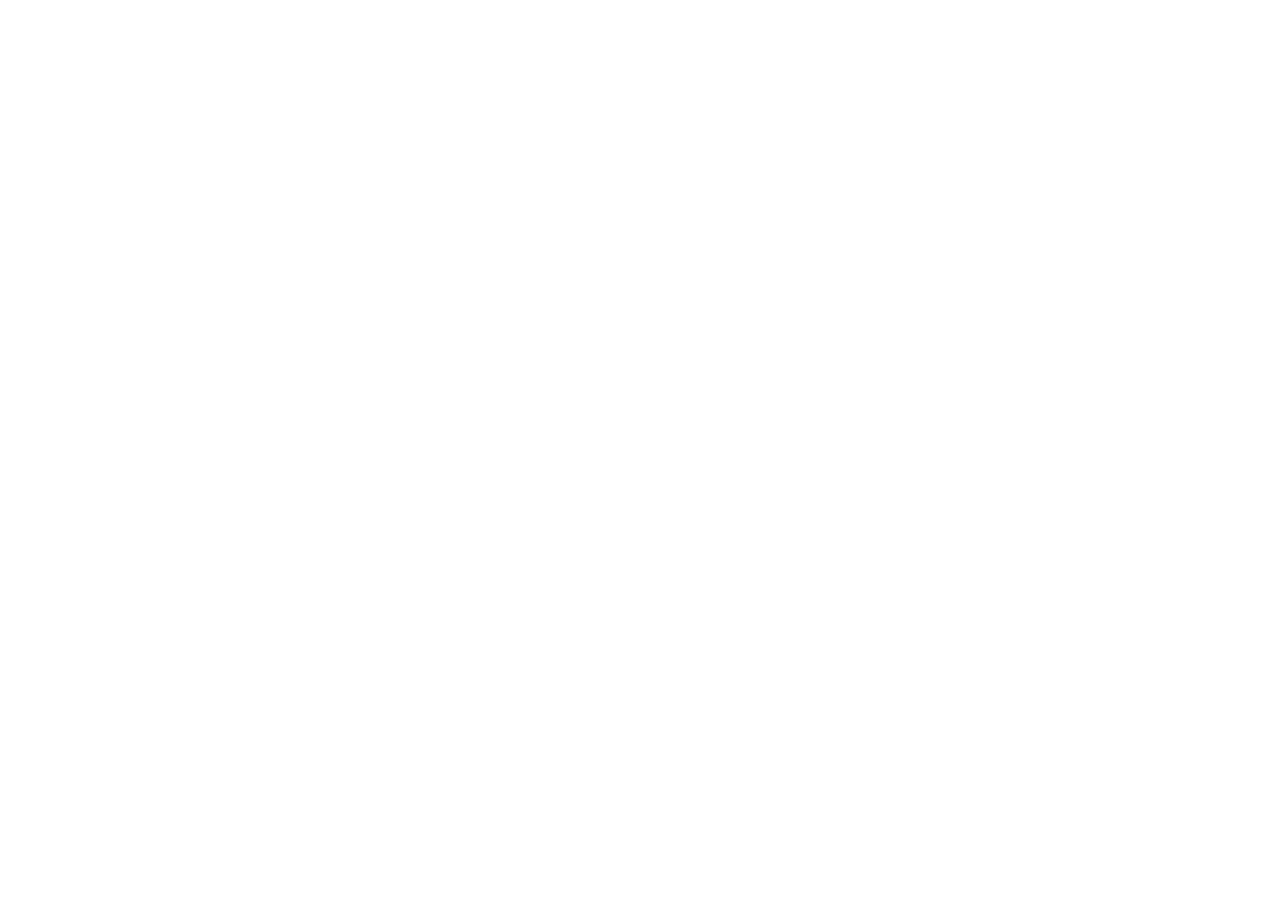
==== WebSiteWithGithubPages/index.html @ 5d52769f "New branch with html project" ====
<!DOCTYPE html>
<html lang ="en">
    <head>
        <meta charset="UTF-8">
        <meta name="viewport"
        content="width=device-width, initial-scale=1.0">
        <title> GitHub Tutorial</title>
    </head>
    <body>
        
    </body>
</html>
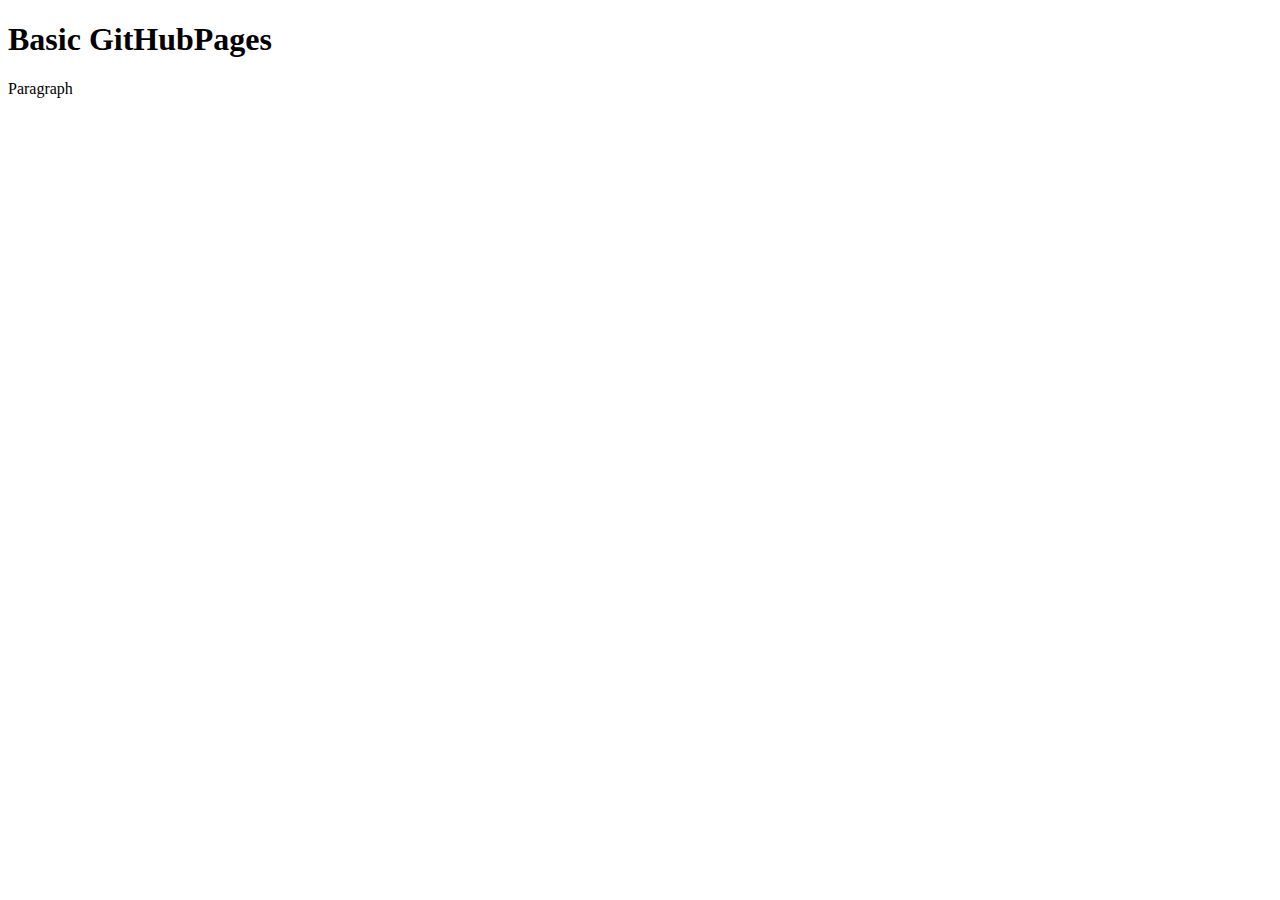
==== commit 80256d32: "edit index.html" ====
--- a/WebSiteWithGithubPages/index.html
+++ b/WebSiteWithGithubPages/index.html
@@ -7,6 +7,7 @@
         <title> GitHub Tutorial</title>
     </head>
     <body>
-        
+        <h1> Basic GitHubPages</h1>
+        <p> Paragraph</p>
     </body>
 </html>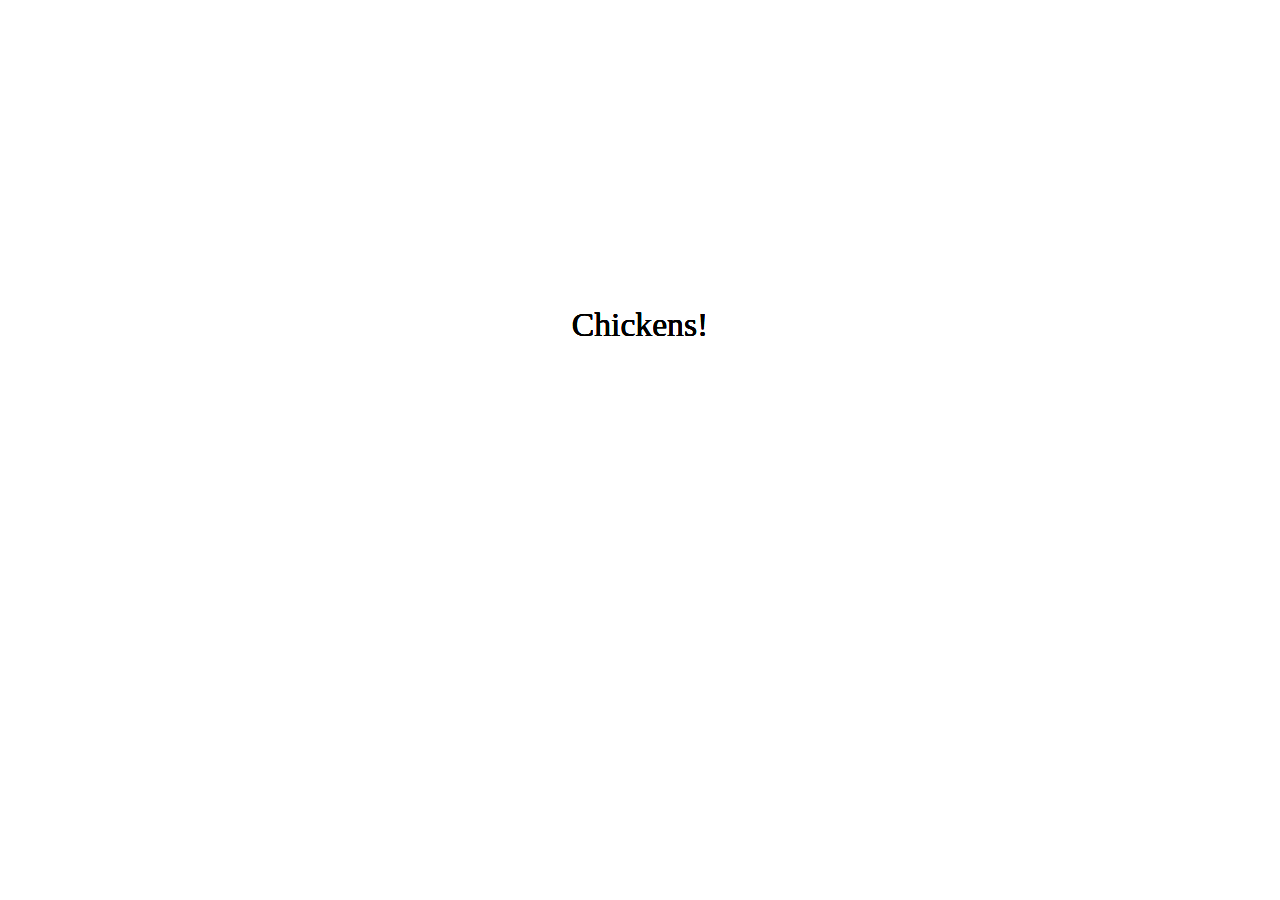
==== commit 43ddbe46: "edited index and app.css files" ====
--- a/WebSiteWithGithubPages/index.html
+++ b/WebSiteWithGithubPages/index.html
@@ -1,13 +1,27 @@
 <!DOCTYPE html>
 <html lang ="en">
-    <head>
-        <meta charset="UTF-8">
-        <meta name="viewport"
-        content="width=device-width, initial-scale=1.0">
-        <title> GitHub Tutorial</title>
-    </head>
-    <body>
-        <h1> Basic GitHubPages</h1>
-        <p> Paragraph</p>
-    </body>
+
+<head>
+    <meta charset="UTF-8">
+    <meta name="viewport"
+    content="width=device-width, initial-scale=1.0">
+    <title> GitHub Tutorial</title>
+    <link rel="stylesheet" href="app.css">
+</head>
+
+<body>
+    <svg viewBox="0 0 600 300">
+        <!-- Symbol-->
+        <symbol id="s-text">
+            <text text-anchor="middle" x="50%" y="50%" dy=".35em">Chickens!</text>
+        </symbol>
+        <!-- Duplicate symbols-->
+        <use class="text" xlink:href="#s-text"></use>
+        <use class="text" xlink:href="#s-text"></use>
+        <use class="text" xlink:href="#s-text"></use>
+        <use class="text" xlink:href="#s-text"></use>
+        <use class="text" xlink:href="#s-text"></use>
+    </svg>
+</body>
+
 </html>--- a/WebSiteWithGithubPages/app.css
+++ b/WebSiteWithGithubPages/app.css
@@ -0,0 +1,26 @@
+<!DOCTYPE html>
+<html lang="en">
+
+<head>
+    <meta charset="UTF-8">
+    <meta name="viewport" content="width=device-width, initial-scale=1.0">
+    <title>Chickens</title>
+    <link rel="stylesheet" href="app.css">
+</head>
+
+<body>
+    <svg viewBox="0 0 600 300">
+        <!-- Symbol-->
+        <symbol id="s-text">
+            <text text-anchor="middle" x="50%" y="50%" dy=".35em">Chickens!</text>
+        </symbol>
+        <!-- Duplicate symbols-->
+        <use class="text" xlink:href="#s-text"></use>
+        <use class="text" xlink:href="#s-text"></use>
+        <use class="text" xlink:href="#s-text"></use>
+        <use class="text" xlink:href="#s-text"></use>
+        <use class="text" xlink:href="#s-text"></use>
+    </svg>
+</body>
+
+</html>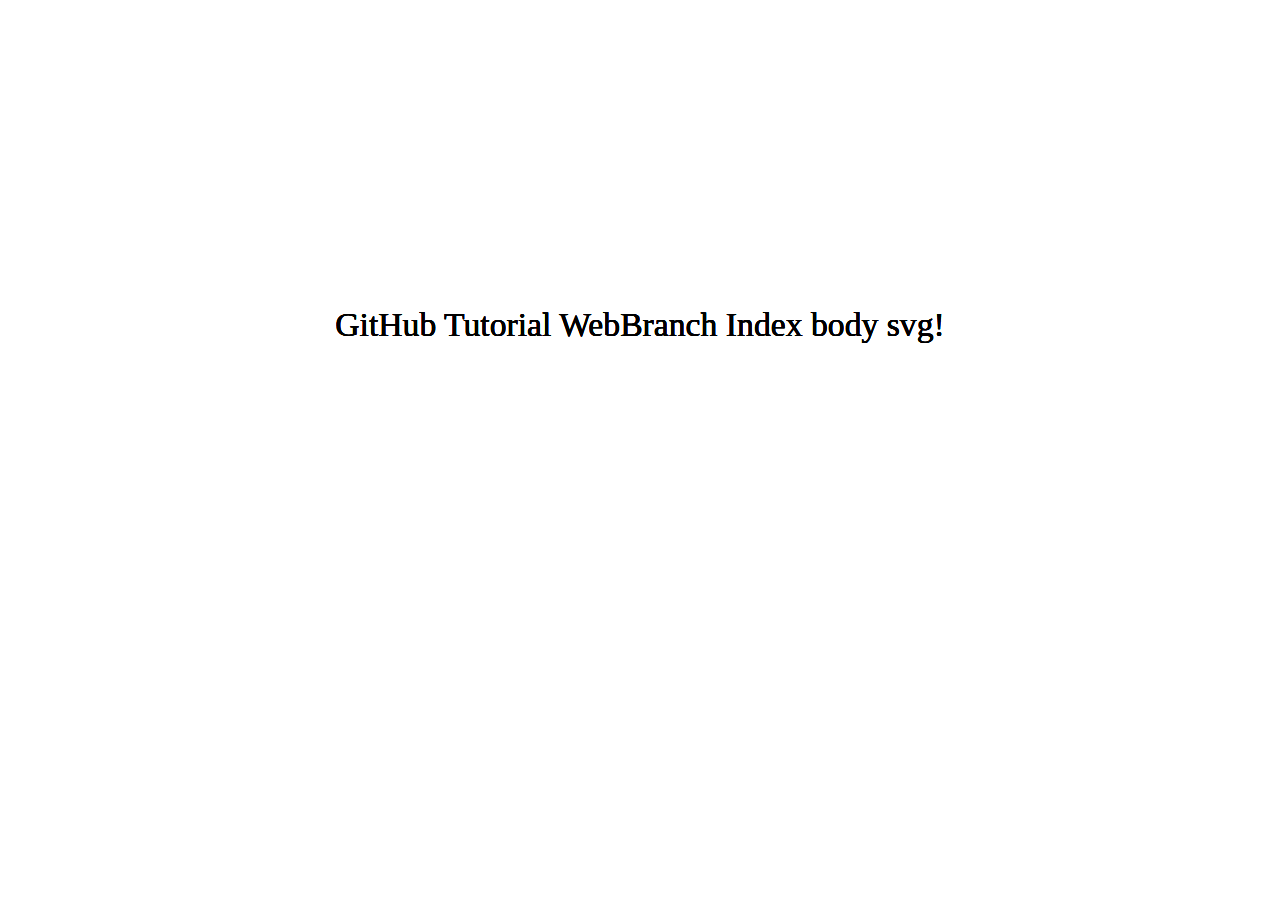
==== commit d11d417d: "edited files in WebSIteWithGithubPages directory" ====
--- a/WebSiteWithGithubPages/index.html
+++ b/WebSiteWithGithubPages/index.html
@@ -5,7 +5,7 @@
     <meta charset="UTF-8">
     <meta name="viewport"
     content="width=device-width, initial-scale=1.0">
-    <title> GitHub Tutorial</title>
+    <title> GitHub Tutorial WebBranch Index Title</title>
     <link rel="stylesheet" href="app.css">
 </head>
 
@@ -13,7 +13,7 @@
     <svg viewBox="0 0 600 300">
         <!-- Symbol-->
         <symbol id="s-text">
-            <text text-anchor="middle" x="50%" y="50%" dy=".35em">Chickens!</text>
+            <text text-anchor="middle" x="50%" y="50%" dy=".35em">GitHub Tutorial WebBranch Index body svg!</text>
         </symbol>
         <!-- Duplicate symbols-->
         <use class="text" xlink:href="#s-text"></use>
--- a/WebSiteWithGithubPages/app.css
+++ b/WebSiteWithGithubPages/app.css
@@ -4,7 +4,7 @@
 <head>
     <meta charset="UTF-8">
     <meta name="viewport" content="width=device-width, initial-scale=1.0">
-    <title>Chickens</title>
+    <title>GitHub Tutorial WebBranch app Title</title>
     <link rel="stylesheet" href="app.css">
 </head>
 
@@ -12,7 +12,7 @@
     <svg viewBox="0 0 600 300">
         <!-- Symbol-->
         <symbol id="s-text">
-            <text text-anchor="middle" x="50%" y="50%" dy=".35em">Chickens!</text>
+            <text text-anchor="middle" x="50%" y="50%" dy=".35em">GitHub Tutorial WebBranch App Body svg!</text>
         </symbol>
         <!-- Duplicate symbols-->
         <use class="text" xlink:href="#s-text"></use>
